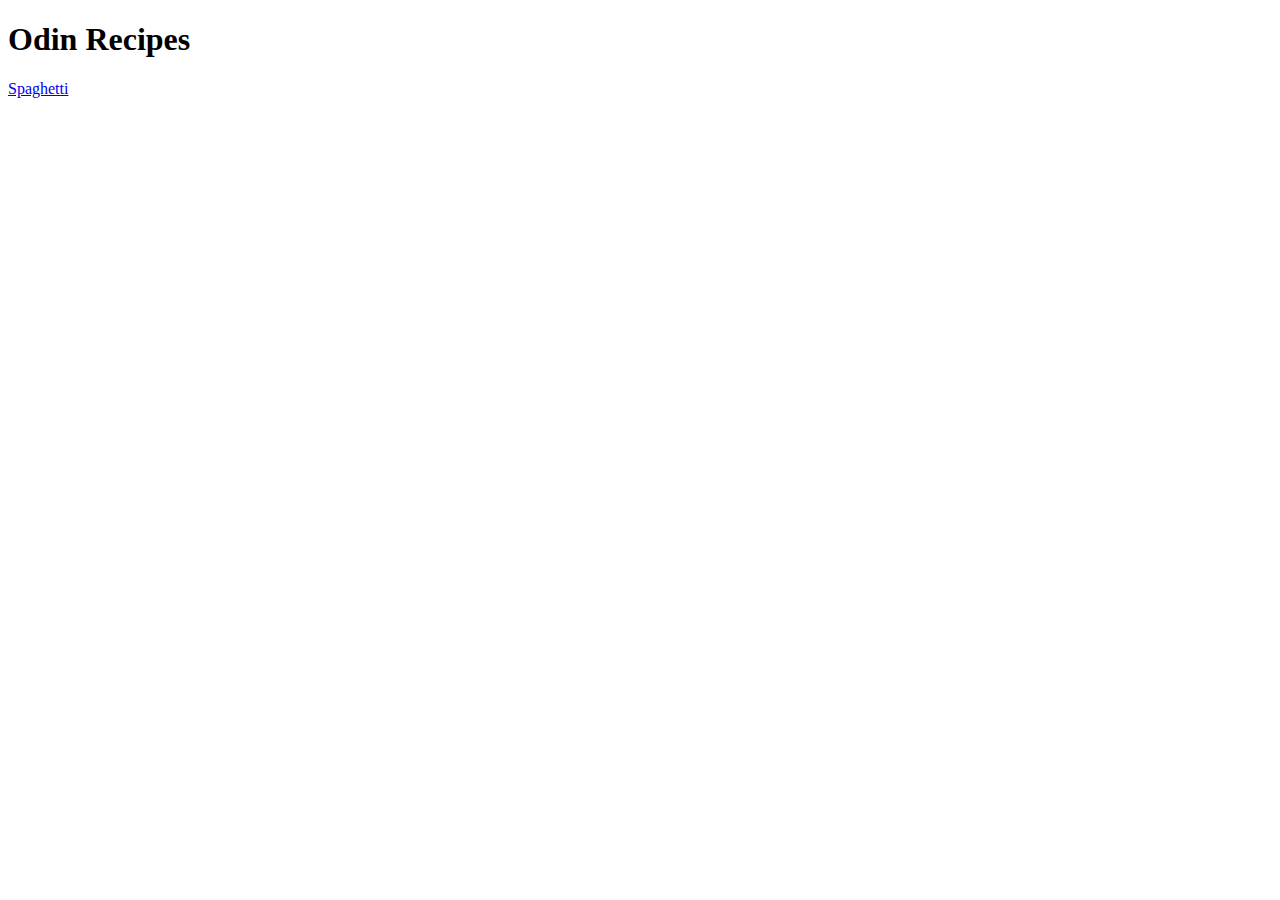
==== index.html @ a7c0f94e "1st commit" ====
<!DOCTYPE html>
<html lang="en">
<head>
    <meta charset="UTF-8">
    <meta name="viewport" content="width=device-width, initial-scale=1.0">
    <title>Document</title>
</head>
<body>
    <h1>Odin Recipes</h1>

    <a href="recipes/spaghetti.html">Spaghetti</a>
</body>
</html>
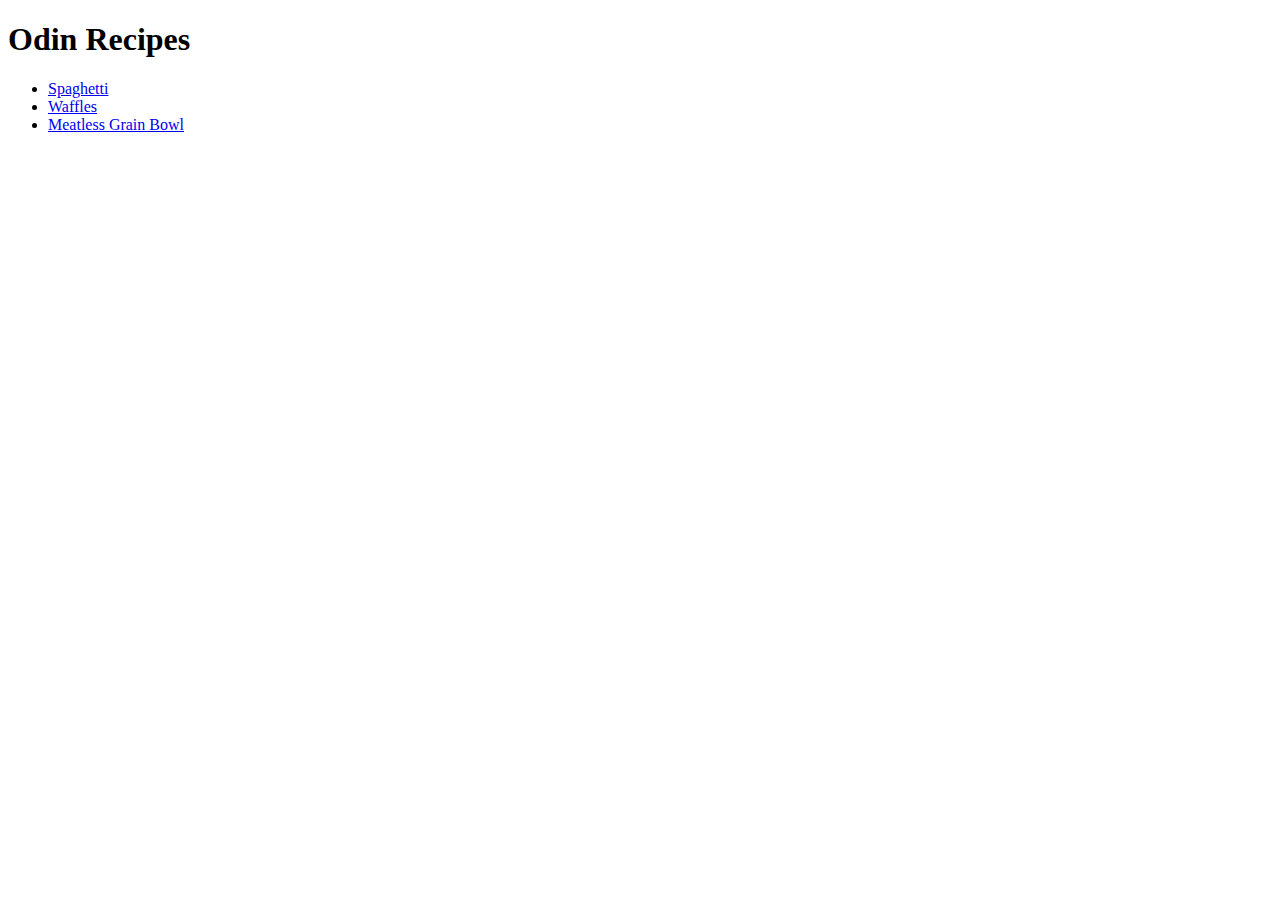
==== commit f22a7007: "updated index.html" ====
--- a/index.html
+++ b/index.html
@@ -8,6 +8,11 @@
 <body>
     <h1>Odin Recipes</h1>
 
-    <a href="recipes/spaghetti.html">Spaghetti</a>
+        <ul>
+            <li><a href="recipes/spaghetti.html">Spaghetti</a></li>
+            <li><a href="recipes/waffles.html">Waffles</a></li>
+            <li><a href="recipes/grainbowl.html">Meatless Grain Bowl</a></li>
+        </ul>
+    
 </body>
 </html>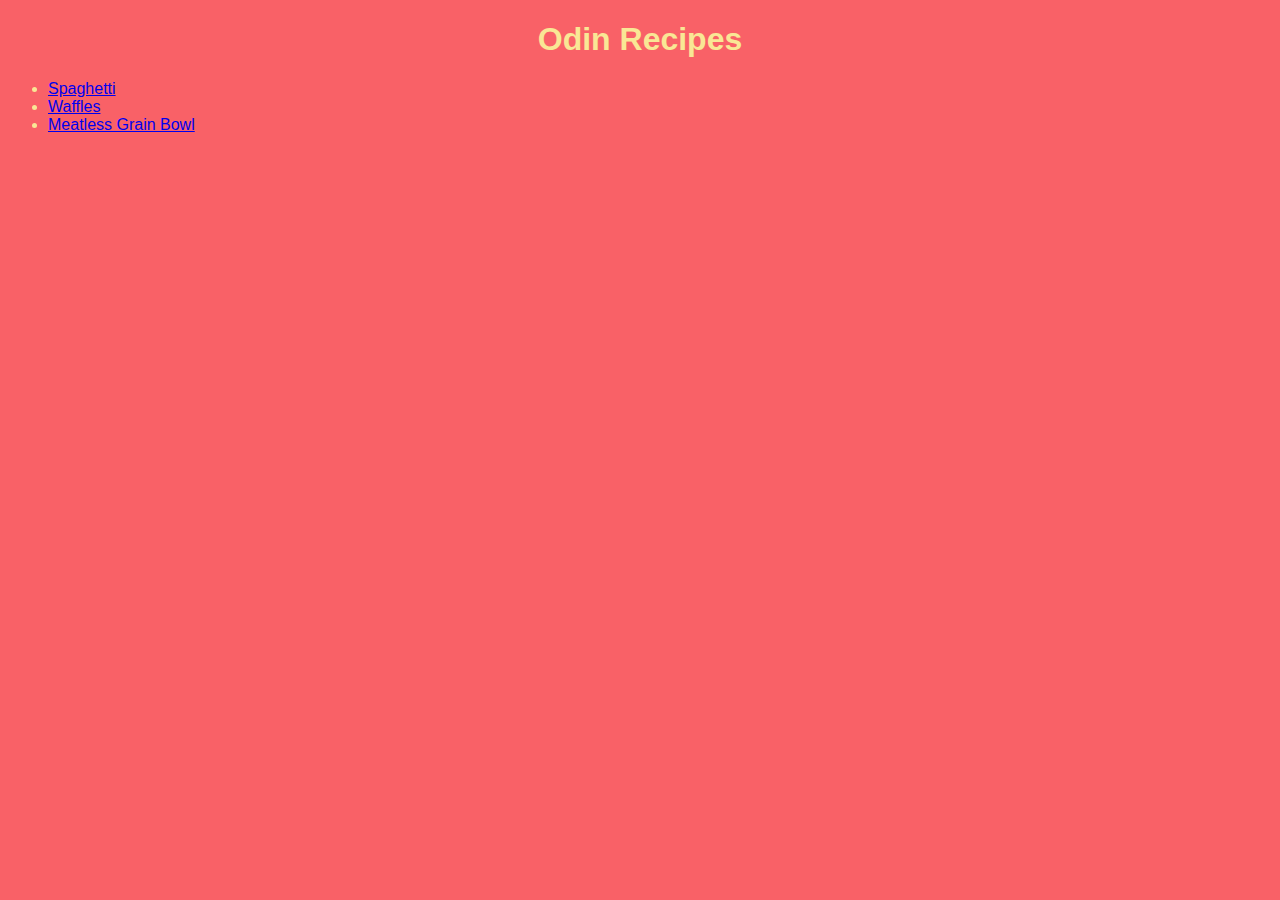
==== commit 4ee565f5: "Added basic css to pages" ====
--- a/index.html
+++ b/index.html
@@ -3,7 +3,8 @@
 <head>
     <meta charset="UTF-8">
     <meta name="viewport" content="width=device-width, initial-scale=1.0">
-    <title>Document</title>
+    <title>Odin Recipes</title>
+    <link rel="stylesheet" href="style.css">
 </head>
 <body>
     <h1>Odin Recipes</h1>
--- a/style.css
+++ b/style.css
@@ -0,0 +1,10 @@
+h1 {
+    text-align: center;
+    font-weight: bold;
+  }
+
+body {
+    font-family: Arial, Helvetica, sans-serif;
+    background-color: #F96167;
+    color: #F9E795;
+  }
